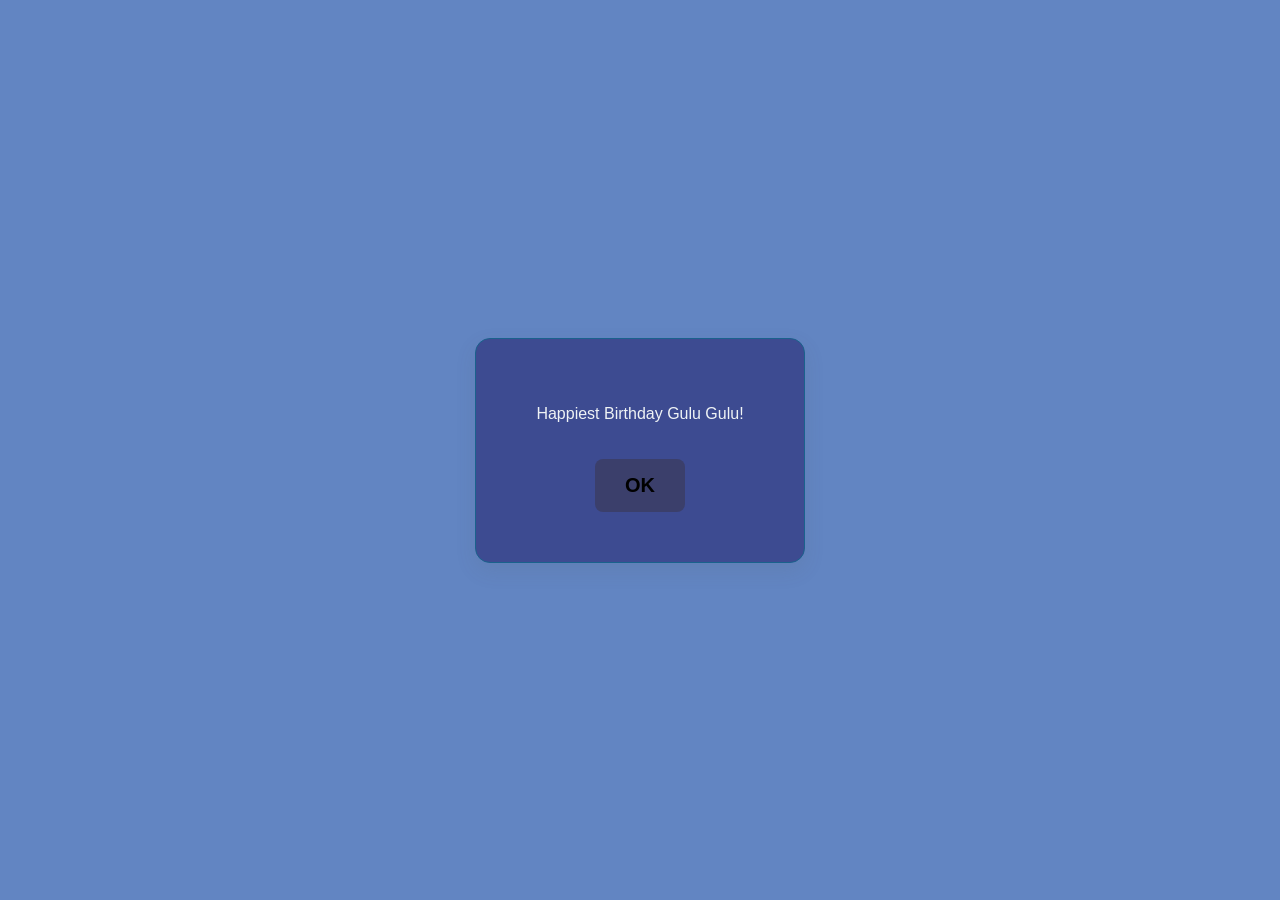
==== index.html @ 7f691a76 "Renamed intex.html to index.html to fix 404 error" ====
<!DOCTYPE html>
<html lang="en">
<head>
    <meta charset="UTF-8">
    <title>GK B'day</title>
    <link rel="stylesheet" 
    href="styles.css">
</head>
<body>
    <div class="warning-box" id="messageBox">
        <p id="message">Happiest Birthday Gulu Gulu!</p>
        <button onclick="nextMessage()">OK</button>
    </div>

    <div id="videoContainer" style="display: none;">
        <video controls="controls"autoplay="autoplay" width="1000" height="800" loop>
<source src="C:\Users\mouni\Desktop\bday pj\my video.mp4"type ="video/mp4"/>
        </video>
    </div>

    <script src="script.js"></script>
</body>
</html>
---- styles.css ----
body {
    margin: 0;
    padding: 0;
    height: 100vh;
    display: flex;
    justify-content: center;
    align-items: center;
    background-color: #6285c2;
    font-family: 'Segoe UI', Tahoma, Geneva, Verdana, sans-serif;
}

.warning-box {
    background-color: #3d4b91;
    color: #eff3f5;
    border: 1px solid #1a628c;
    padding: 50px 60px;
    border-radius: 15px;
    text-align: center;
    box-shadow: 0 8px 20px rgba(84, 91, 104, 0.13);
    max-width: 600px;
}

.warning-box button {
    margin-top: 20px;
    padding: 15px 30px;
    border: none;
    background-color: #3b3f6b;
    color: #000;
    font-size: 20px;
    font-weight: bold;
    cursor: pointer;
    border-radius: 8px;
    transition: background-color 0.3s;
}

.warning-box button:hover {
  background-color: #6270b5;
}
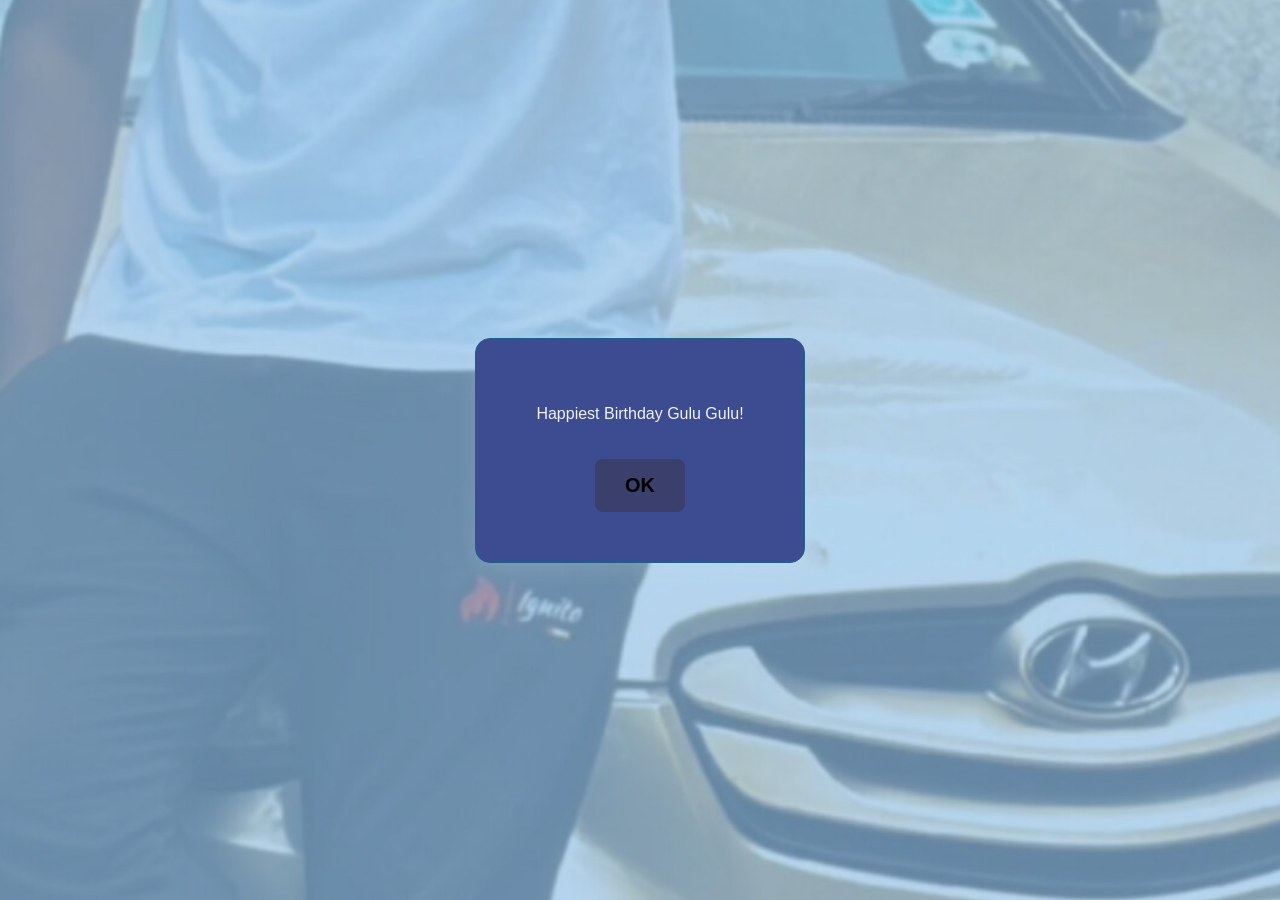
==== commit d2a8a8a8: "Added percentage width to warning to warning box for mobile" ====
--- a/index.html
+++ b/index.html
@@ -2,6 +2,7 @@
 <html lang="en">
 <head>
     <meta charset="UTF-8">
+    <meta name="viewport" content="width=device-width, initial-scale=1.0">
     <title>GK B'day</title>
     <link rel="stylesheet" 
     href="styles.css">
@@ -14,7 +15,7 @@
 
     <div id="videoContainer" style="display: none;">
         <video controls="controls"autoplay="autoplay" width="1000" height="800" loop>
-<source src="C:\Users\mouni\Desktop\bday pj\my video.mp4"type ="video/mp4"/>
+<source src="my-video.mp4" type="video/mp4"/>
         </video>
     </div>
 
--- a/styles.css
+++ b/styles.css
@@ -5,7 +5,15 @@
     display: flex;
     justify-content: center;
     align-items: center;
-    background-color: #6285c2;
+    background-color: #6285c2; /* This is your existing background color */
+
+    /* Add the NEW background image properties here: */
+    background-image: url('bday-person.jpg'); /* Make sure this path is correct */
+    background-size: cover; /* This makes the image cover the entire background */
+    background-position: center; /* Centers the background image */
+    background-repeat: no-repeat; /* Prevents the image from repeating */
+    background-attachment: fixed; /* Keeps the background fixed (optional) */
+
     font-family: 'Segoe UI', Tahoma, Geneva, Verdana, sans-serif;
 }
 
@@ -16,7 +24,7 @@
     padding: 50px 60px;
     border-radius: 15px;
     text-align: center;
-    box-shadow: 0 8px 20px rgba(84, 91, 104, 0.13);
+    box-shadow: 0 8px 20px rgba(233, 236, 240, 0.13);
     max-width: 600px;
 }
 
@@ -35,4 +43,17 @@
 
 .warning-box button:hover {
   background-color: #6270b5;
+}
+
+.messageBox {
+  width: 80%; /* Sets the width to 80% of the viewport width */
+  max-width: 500px; /* Prevents it from getting too big on large screens */
+  margin: 20px auto; /* Centers the box horizontally */
+  padding: 20px;
+  /* Add your other styles here */
+}
+
+video {
+  width: 100%;
+  height: auto;
 }
